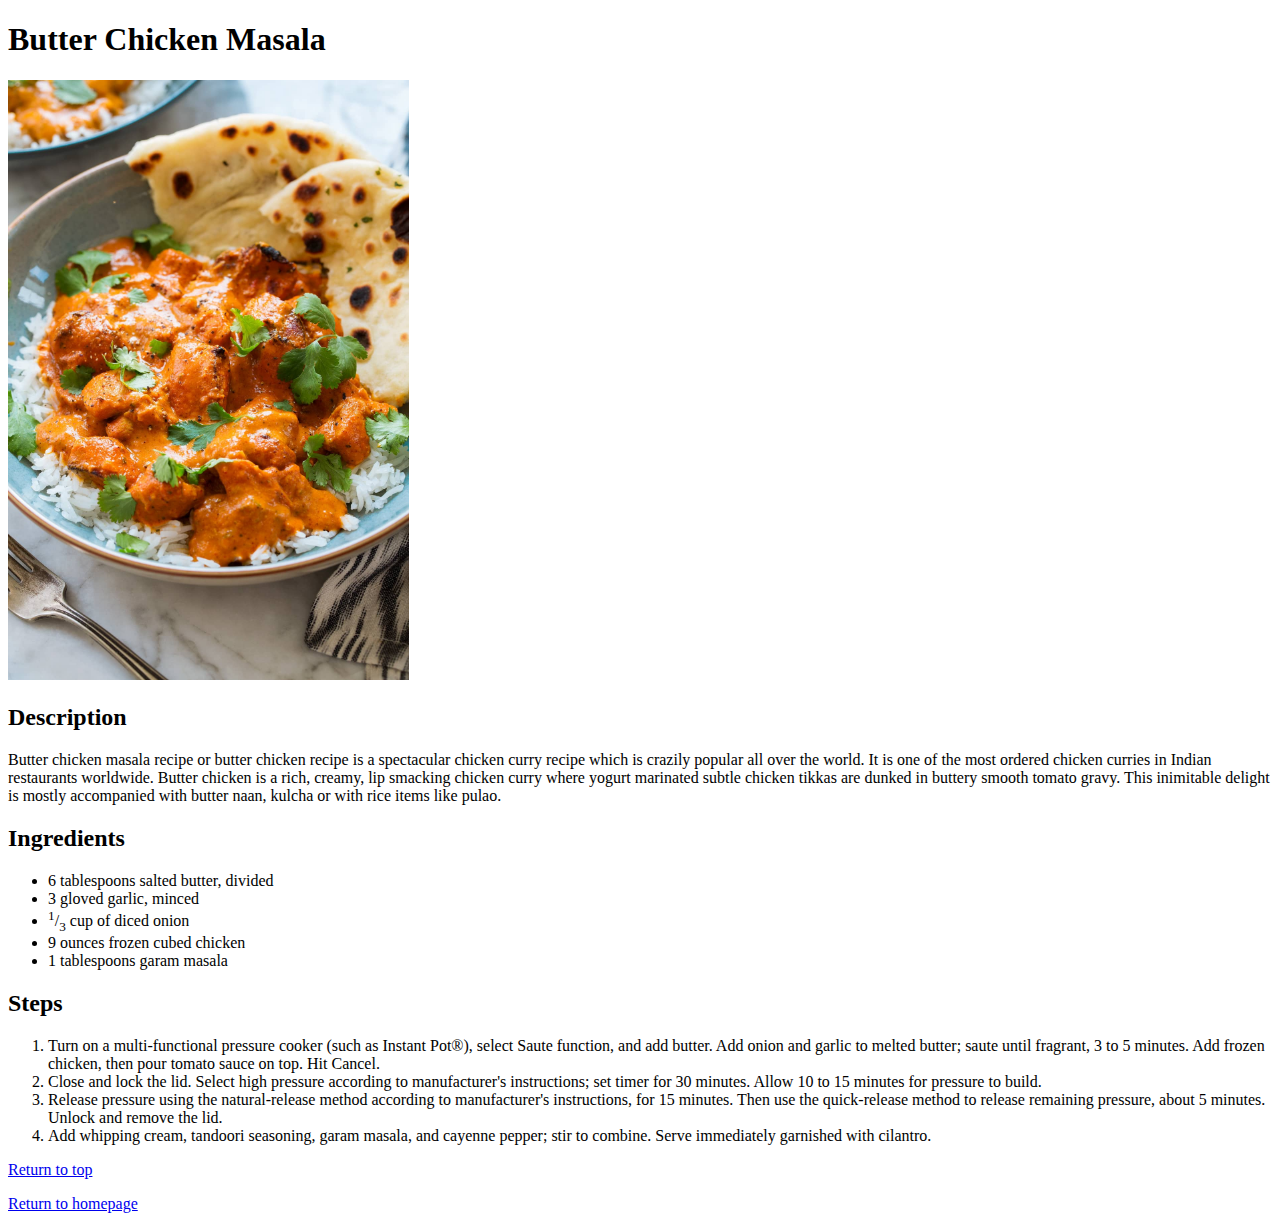
==== recipes/butterChickenMasala.html @ 798c0023 "added structure for the project and 2 recipes" ====
<!DOCTYPE html>
<html lang="en">
<head>
	<meta charset="UTF-8">
	<meta http-equiv="X-UA-Compatible" content="IE=edge">
	<meta name="viewport" content="width=device-width, initial-scale=1.0">
	<title>Recipe</title>
</head>
<body>
	<h1 id="header">Butter Chicken Masala</h1>
	<img src="../images/butterchicken.jpg" alt="Butter chicken image" height="600px">
	<h2>Description</h2>
	<p>Butter chicken masala recipe or butter chicken recipe is a spectacular chicken curry recipe which is crazily popular all over the world. It is one of the most ordered chicken curries in Indian restaurants worldwide. Butter chicken is a rich, creamy, lip smacking chicken curry where yogurt marinated subtle chicken tikkas are dunked in buttery smooth tomato gravy. This inimitable delight is mostly accompanied with butter naan, kulcha or with rice items like pulao.
	</p>
	<h2>Ingredients</h2>	
	<ul>
		<li>6 tablespoons salted butter, divided</li>
		<li>3 gloved garlic, minced</li>
		<li><sup>1</sup>/<sub>3</sub> cup of diced onion</li>				
		<li>9 ounces frozen cubed chicken</li>
		<li>1 tablespoons garam masala</li>
	</ul>
	<h2>Steps</h2>
	<ol>
		<li>Turn on a multi-functional pressure cooker (such as Instant Pot®), select Saute function, and add butter. Add onion and garlic to melted butter; saute until fragrant, 3 to 5 minutes. Add frozen chicken, then pour tomato sauce on top. Hit Cancel.</li>
		<li>Close and lock the lid. Select high pressure according to manufacturer's instructions; set timer for 30 minutes. Allow 10 to 15 minutes for pressure to build.</li>
		<li>Release pressure using the natural-release method according to manufacturer's instructions, for 15 minutes. Then use the quick-release method to release remaining pressure, about 5 minutes. Unlock and remove the lid.</li>
		<li>Add whipping cream, tandoori seasoning, garam masala, and cayenne pepper; stir to combine. Serve immediately garnished with cilantro.</li>
	</ol>
	<a href="#header">Return to top</a>
	<p></p>
	<a href="../index.html">Return to homepage</a>

</body>
</html>
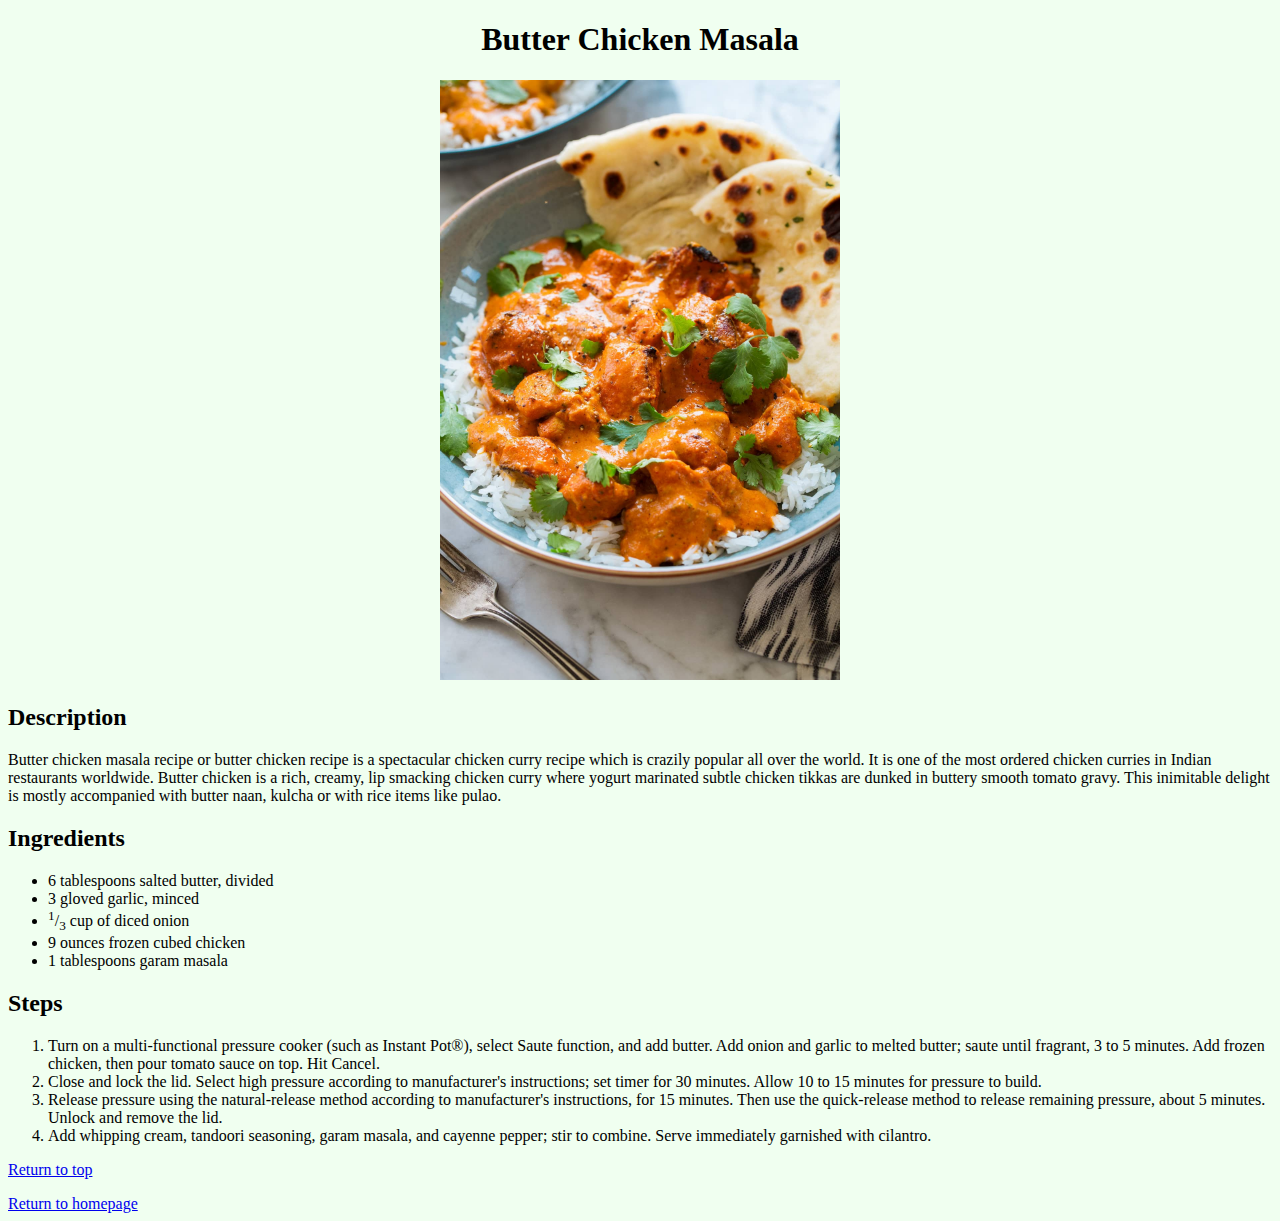
==== commit 9236b992: "CSS to center h1 and images" ====
--- a/recipes/butterChickenMasala.html
+++ b/recipes/butterChickenMasala.html
@@ -1,35 +1,70 @@
 <!DOCTYPE html>
 <html lang="en">
-<head>
-	<meta charset="UTF-8">
-	<meta http-equiv="X-UA-Compatible" content="IE=edge">
-	<meta name="viewport" content="width=device-width, initial-scale=1.0">
-	<title>Recipe</title>
-</head>
-<body>
-	<h1 id="header">Butter Chicken Masala</h1>
-	<img src="../images/butterchicken.jpg" alt="Butter chicken image" height="600px">
-	<h2>Description</h2>
-	<p>Butter chicken masala recipe or butter chicken recipe is a spectacular chicken curry recipe which is crazily popular all over the world. It is one of the most ordered chicken curries in Indian restaurants worldwide. Butter chicken is a rich, creamy, lip smacking chicken curry where yogurt marinated subtle chicken tikkas are dunked in buttery smooth tomato gravy. This inimitable delight is mostly accompanied with butter naan, kulcha or with rice items like pulao.
-	</p>
-	<h2>Ingredients</h2>	
-	<ul>
-		<li>6 tablespoons salted butter, divided</li>
-		<li>3 gloved garlic, minced</li>
-		<li><sup>1</sup>/<sub>3</sub> cup of diced onion</li>				
-		<li>9 ounces frozen cubed chicken</li>
-		<li>1 tablespoons garam masala</li>
-	</ul>
-	<h2>Steps</h2>
-	<ol>
-		<li>Turn on a multi-functional pressure cooker (such as Instant Pot®), select Saute function, and add butter. Add onion and garlic to melted butter; saute until fragrant, 3 to 5 minutes. Add frozen chicken, then pour tomato sauce on top. Hit Cancel.</li>
-		<li>Close and lock the lid. Select high pressure according to manufacturer's instructions; set timer for 30 minutes. Allow 10 to 15 minutes for pressure to build.</li>
-		<li>Release pressure using the natural-release method according to manufacturer's instructions, for 15 minutes. Then use the quick-release method to release remaining pressure, about 5 minutes. Unlock and remove the lid.</li>
-		<li>Add whipping cream, tandoori seasoning, garam masala, and cayenne pepper; stir to combine. Serve immediately garnished with cilantro.</li>
-	</ol>
-	<a href="#header">Return to top</a>
-	<p></p>
-	<a href="../index.html">Return to homepage</a>
+  <head>
+    <meta charset="UTF-8" />
+    <meta http-equiv="X-UA-Compatible" content="IE=edge" />
+    <meta name="viewport" content="width=device-width, initial-scale=1.0" />
+    <link rel="stylesheet" href="../styles/recipes.css" />
+    <title>Recipe</title>
+  </head>
+  <body>
+    <h1 id="header">Butter Chicken Masala</h1>
 
-</body>
-</html>+    <div class="image">
+      <img
+        src="../images/butterchicken.jpg"
+        alt="Butter chicken image"
+        height="600px"
+      />
+    </div>
+    <h2>Description</h2>
+    <p>
+      Butter chicken masala recipe or butter chicken recipe is a spectacular
+      chicken curry recipe which is crazily popular all over the world. It is
+      one of the most ordered chicken curries in Indian restaurants worldwide.
+      Butter chicken is a rich, creamy, lip smacking chicken curry where yogurt
+      marinated subtle chicken tikkas are dunked in buttery smooth tomato gravy.
+      This inimitable delight is mostly accompanied with butter naan, kulcha or
+      with rice items like pulao.
+    </p>
+    <h2>Ingredients</h2>
+    <ul>
+      <li>6 tablespoons salted butter, divided</li>
+      <li>3 gloved garlic, minced</li>
+      <li><sup>1</sup>/<sub>3</sub> cup of diced onion</li>
+      <li>9 ounces frozen cubed chicken</li>
+      <li>1 tablespoons garam masala</li>
+    </ul>
+    <h2>Steps</h2>
+    <ol>
+      <li>
+        Turn on a multi-functional pressure cooker (such as Instant Pot®),
+        select Saute function, and add butter. Add onion and garlic to melted
+        butter; saute until fragrant, 3 to 5 minutes. Add frozen chicken, then
+        pour tomato sauce on top. Hit Cancel.
+      </li>
+      <li>
+        Close and lock the lid. Select high pressure according to manufacturer's
+        instructions; set timer for 30 minutes. Allow 10 to 15 minutes for
+        pressure to build.
+      </li>
+      <li>
+        Release pressure using the natural-release method according to
+        manufacturer's instructions, for 15 minutes. Then use the quick-release
+        method to release remaining pressure, about 5 minutes. Unlock and remove
+        the lid.
+      </li>
+      <li>
+        Add whipping cream, tandoori seasoning, garam masala, and cayenne
+        pepper; stir to combine. Serve immediately garnished with cilantro.
+      </li>
+    </ol>
+    <div class="last">
+      <a href="#header">Return to top</a>
+    </div>
+    <p></p>
+    <div class="last">
+      <a href="../index.html">Return to homepage</a>
+    </div>
+  </body>
+</html>
--- a/styles/recipes.css
+++ b/styles/recipes.css
@@ -0,0 +1,15 @@
+*{
+	background-color: honeydew;
+	/* font-family: Verdana; */
+}
+
+h1{
+	text-align: center;
+}
+
+/* .last{
+	text-align: end;
+} */
+.image{
+	text-align: center;
+}